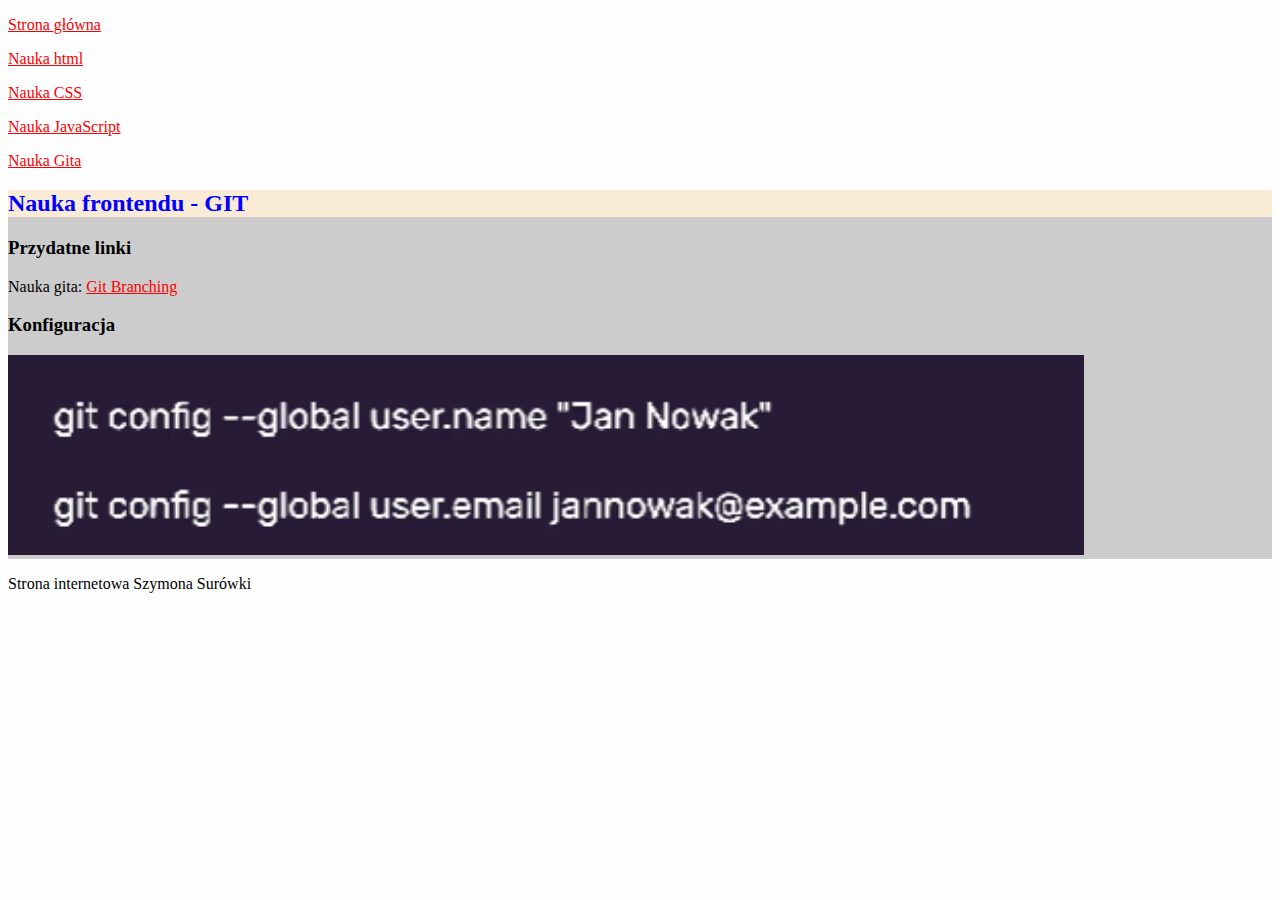
==== nauka-git.html @ d099b779 "initial commit" ====
<!DOCTYPE html>
<html lang="pl">

<head>
    <meta charset="UTF-8">
    <meta http-equiv="X-UA-Compatible" content="IE=edge">
    <meta name="viewport" content="width=device-width, initial-scale=1.0">
    <title>CSS</title>
    <link rel="stylesheet" href="style.css" type="text/css">
</head>

<body>
    <header>
        <nav>
            <p><a class="link" href="index.html">Strona główna</a></p>
            <p><a class="link" href="nauka-html.html">Nauka html</a></p>
            <p><a class="link" href="nauka-css.html">Nauka CSS</a></p>
            <p><a class="link" href="nauka-js.html">Nauka JavaScript</a></p>
            <p><a class="link" href="nauka-git.html">Nauka Gita</a></p>
        </nav>
    </header>

    <main>
        <section class="section">
            <h2 class="blue-header">Nauka frontendu - GIT</h2>
            <article>
                <h3>Przydatne linki</h3>
                <p>Nauka gita: <a class="link"
                        href="https://learngitbranching.js.org/?locale=pl&fbclid=IwAR2eApz5yVgPuoX1cvCwuU0lGrFibPbf6fYMkjruZv0sRacx9UHuJG-hf1Y">Git
                        Branching</a></p>
            </article>
            <article>
                <h3>Konfiguracja</h3>
                <p>
                    <img class="image" src="konfiguracja-gita.jpg" alt="Konfiguracja">
                </p>
            </article>
        </section>
    </main>

    <footer>Strona internetowa Szymona Surówki</footer>

</body>

<script src="main.js"></script>

</html>
---- style.css ----
body {
    background: #fefefe;
}

.section {
    background-color: #cccccc;
}

.red-header {
    color: rgb(255, 123, 0);
    background-color: rgb(138, 82, 82);
}

.blue-header {
    color: blue;
    background-color: antiquewhite;
}

.link {
    color: red;
}

.image {
    height: 200px;
}
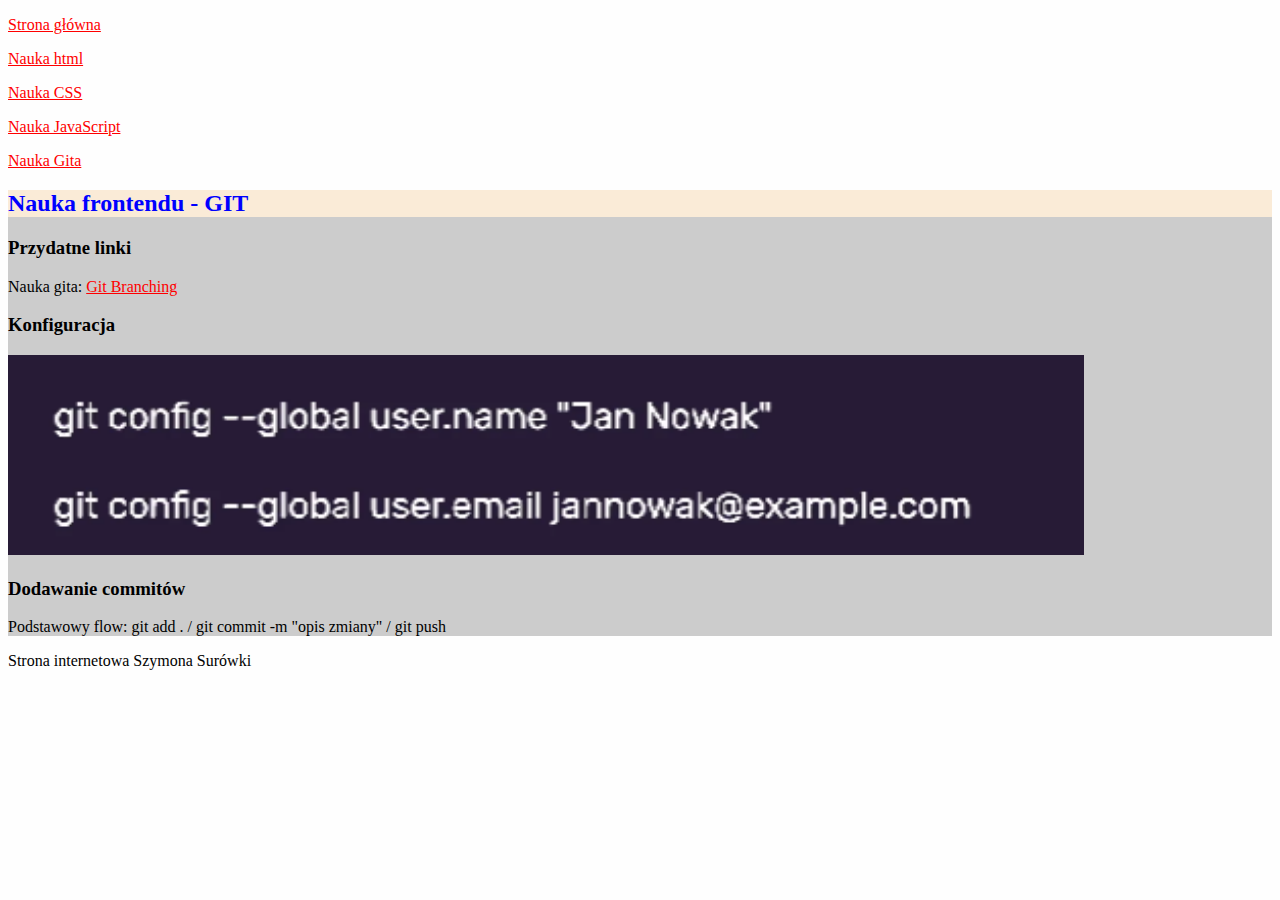
==== commit 36f0dc0a: "how to add a commit" ====
--- a/nauka-git.html
+++ b/nauka-git.html
@@ -35,6 +35,12 @@
                     <img class="image" src="konfiguracja-gita.jpg" alt="Konfiguracja">
                 </p>
             </article>
+            <article>
+                <h3>Dodawanie commitów</h3>
+                <p>
+                    Podstawowy flow: git add . / git commit -m "opis zmiany" / git push
+                </p>
+            </article>
         </section>
     </main>
 
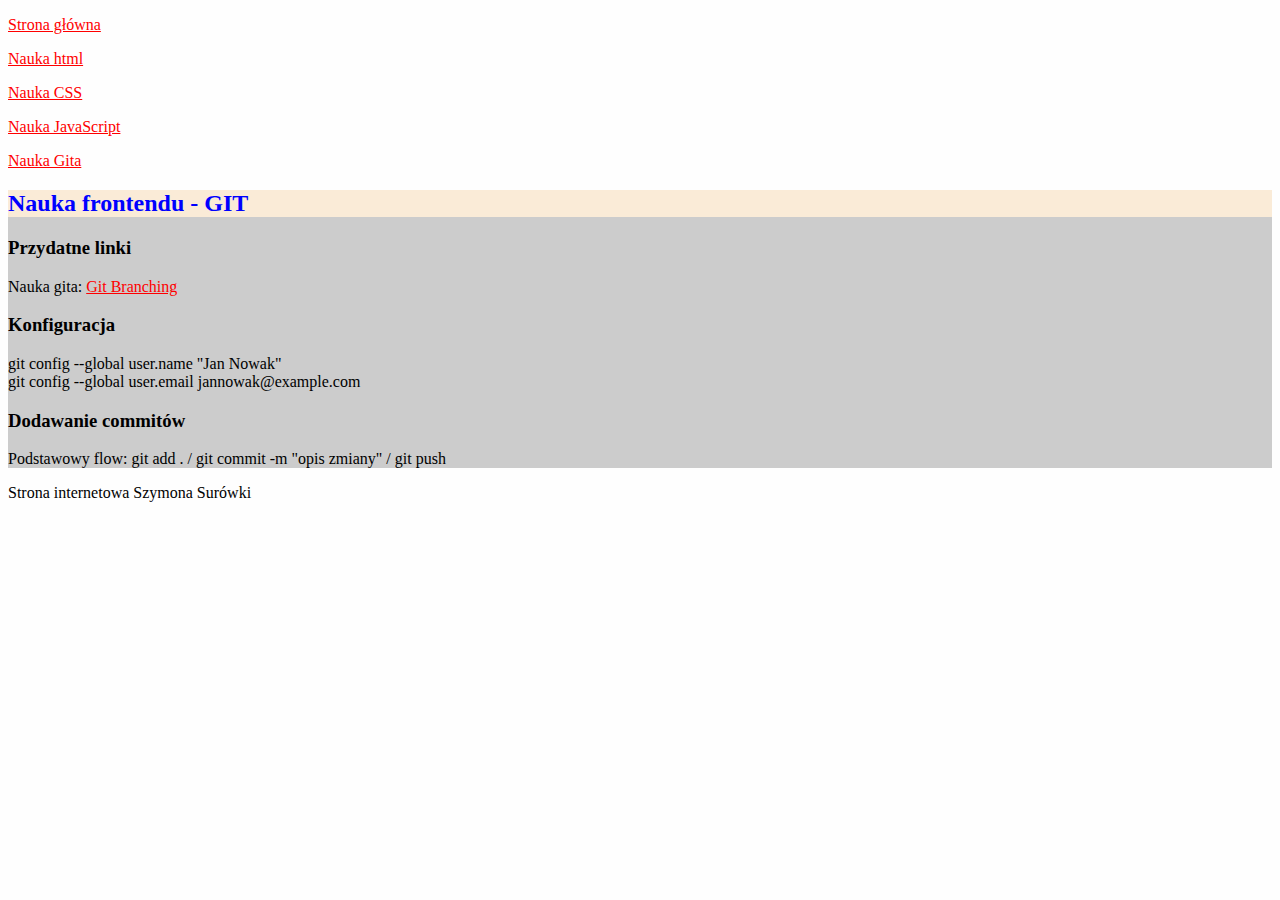
==== commit 1ca51a2f: "image removed and subpage title changed" ====
--- a/nauka-git.html
+++ b/nauka-git.html
@@ -5,7 +5,7 @@
     <meta charset="UTF-8">
     <meta http-equiv="X-UA-Compatible" content="IE=edge">
     <meta name="viewport" content="width=device-width, initial-scale=1.0">
-    <title>CSS</title>
+    <title>GIT</title>
     <link rel="stylesheet" href="style.css" type="text/css">
 </head>
 
@@ -32,7 +32,8 @@
             <article>
                 <h3>Konfiguracja</h3>
                 <p>
-                    <img class="image" src="konfiguracja-gita.jpg" alt="Konfiguracja">
+                    git config --global user.name "Jan Nowak"<br>
+                    git config --global user.email jannowak@example.com
                 </p>
             </article>
             <article>
